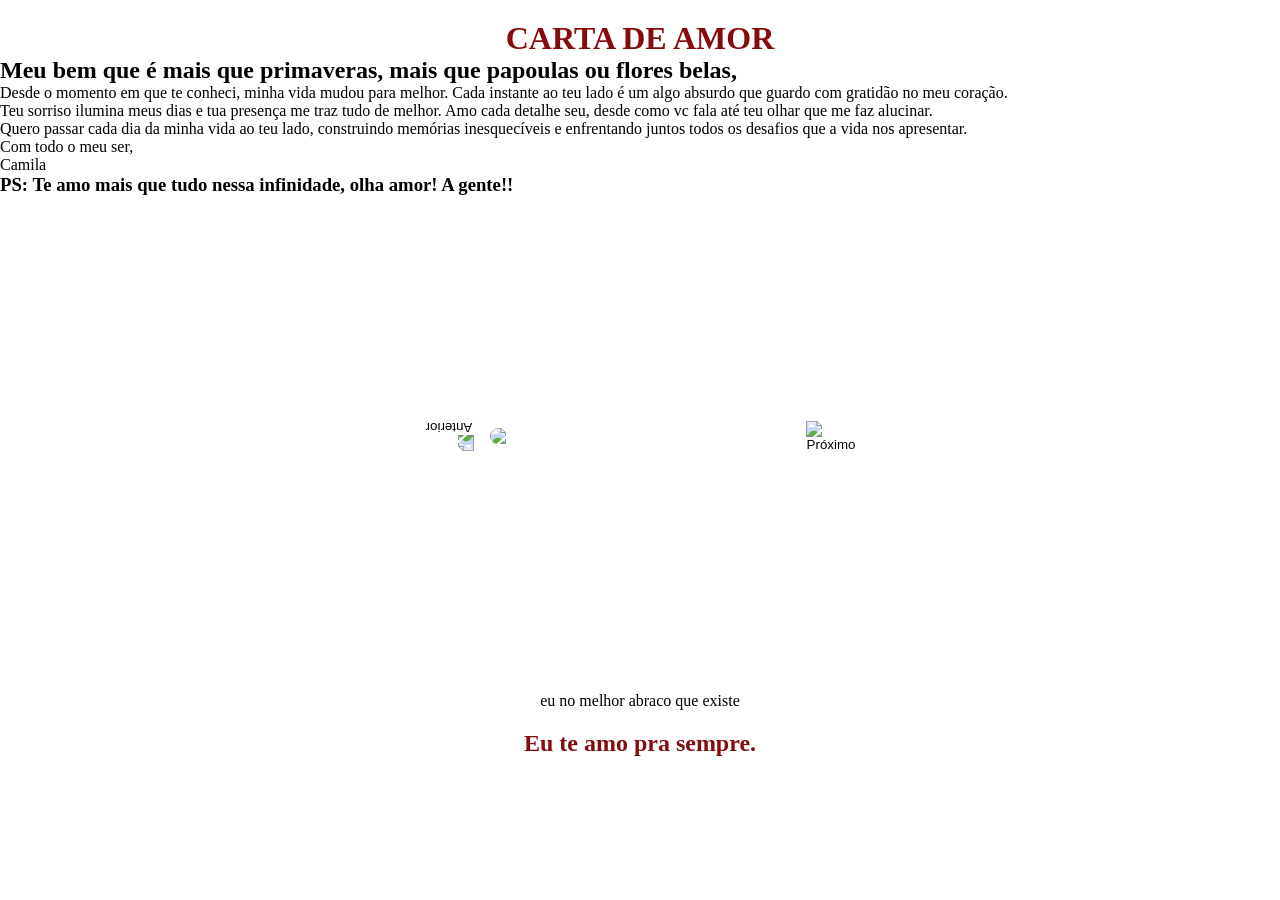
==== index.html @ 5c2bb4c3 "ajuste index" ====
<!DOCTYPE html>
<html lang="pt-br">

<head>
    <meta charset="UTF-8">
    <meta http-equiv="X-UA-Compatible" content="IE=edge">
    <meta name="viewport" content="width=device-width, initial-scale=1.0">
    <title>CARTA DE AMOR</title>
    <link rel="stylesheet" href="/src/style.css">
    <script src="/src/script.js" defer></script>

</head>

<body>
    <div class="container">
        <h1>CARTA DE AMOR</h1>
        <h2>Meu bem que é mais que primaveras, mais que papoulas ou flores belas,</h2>
        <p>Desde o momento em que te conheci, minha vida mudou para melhor. Cada instante ao teu lado é um algo absurdo
            que guardo com gratidão no meu coração.</p>
        <p>Teu sorriso ilumina meus dias e tua presença me traz tudo de melhor. Amo cada detalhe seu, desde como vc fala
            até teu olhar que me faz alucinar.</p>
        <p>Quero passar cada dia da minha vida ao teu lado, construindo memórias inesquecíveis e enfrentando juntos
            todos os desafios que a vida nos apresentar.</p>
        <p>Com todo o meu ser,</p>
        <p>Camila</p>
        <h3>PS: Te amo mais que tudo nessa infinidade, olha amor! A gente!!</h3>
    </div>

    <div class="slider-wrapper">
        <div class="container-slider">
            <button id="prev-button">
                <img src="./public/images/setinha.jpeg" alt="Anterior">
            </button>

            <div class="container-images">
                <img src="./public/images/abraso.jpeg" class="slider" data-text="eu no melhor abraco que existe">
                <img src="./public/images/beijinho.jpeg" class="slider" data-text="Eu amo nossos beijinhos">
                <img src="./public/images/colinho.jpeg" class="slider"
                    data-text="Um dos meus momentos que da mais saudade">
                <img src="./public/images/hiperfoco.jpeg" class="slider" data-text="Nosso hiperfoquinho<3">
                <img src="./public/images/manhosos.jpeg" class="slider" data-text="Somos os melhores, meu amor!">
            </div>

            <button id="next-button">
                <img src="./public/images/setinha.jpeg" alt="Próximo">
            </button>
        </div>
        <p class="slider-text"></p>
    </div>

    <div class="assin">
        <h2> Eu te amo pra sempre. </h2>
    </div>

</body>

</html>
---- src/style.css ----
* {
    margin: 0;
    padding: 0;
    box-sizing: border-box;
}

h1 {
    text-align: center;
    margin-top: 20px;
    font-size: 2rem;
    color: rgb(133, 12, 12);
}

.slider-wrapper {
    display: flex;
    flex-direction: column;
    align-items: center;
}

.container-slider {
    display: flex;
    align-items: center;
    justify-content: center;
    gap: 1rem;
    width: 100%;
    margin: 40px auto;
}

.container-images {
    width: 300px;
    height: 400px;
    overflow: hidden;
    border-radius: 12px;
    justify-content: center;
    align-items: center;
    position: relative;
    display: flex;
}

.slider {
    opacity: 0;
    transition: opacity .2s;
    position: absolute;
    width: 100%;
    border-radius: 10px;
}

.slider-text {
    margin-top: 1rem;
    text-align: center;
    max-width: 300px;
    opacity: 0;
    transition: opacity 0.3s ease;
}

.slider-text.show {
    opacity: 1;
}

.on {
    opacity: 1;
}

#prev-button,
#next-button {
    width: 50px;
    height: 50px;
    border: none;
    background: none;
    cursor: pointer;
}

#prev-button img,
#next-button img {
    width: 100%;
    height: 100%;
}

#prev-button {
    transform: rotate(180deg);
}

.assin {
    display: flex;
    justify-content: center;
    align-items: center;
    margin-top: 20px;
    color: rgb(133, 12, 12);
}
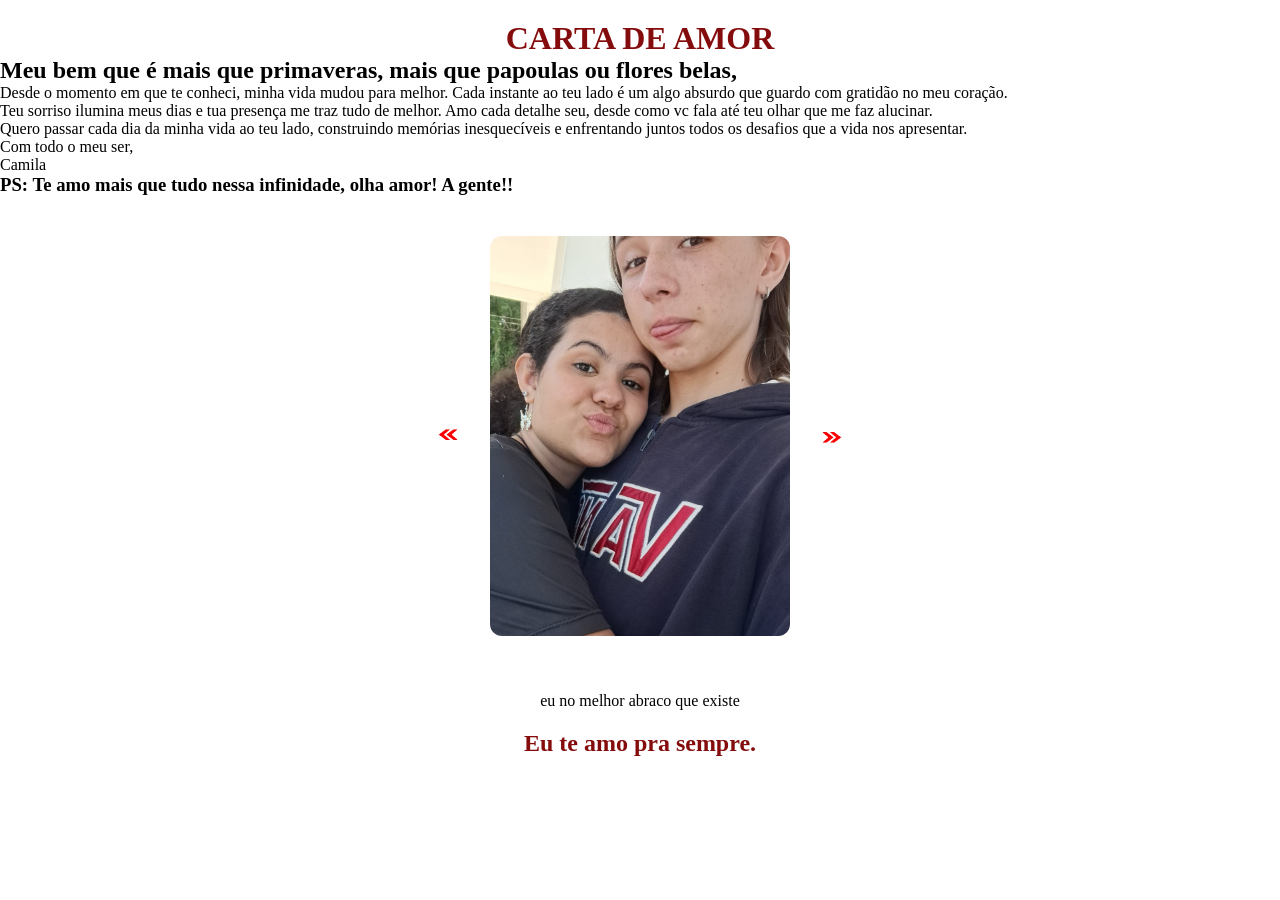
==== commit 0d8ff5cf: "ajuste de url" ====
--- a/index.html
+++ b/index.html
@@ -29,20 +29,20 @@
     <div class="slider-wrapper">
         <div class="container-slider">
             <button id="prev-button">
-                <img src="./public/images/setinha.jpeg" alt="Anterior">
+                <img src="src/public/images/setinha.jpeg" alt="Anterior">
             </button>
 
             <div class="container-images">
-                <img src="./public/images/abraso.jpeg" class="slider" data-text="eu no melhor abraco que existe">
-                <img src="./public/images/beijinho.jpeg" class="slider" data-text="Eu amo nossos beijinhos">
-                <img src="./public/images/colinho.jpeg" class="slider"
+                <img src="src/public/images/abraso.jpeg" class="slider" data-text="eu no melhor abraco que existe">
+                <img src="src/public/images/beijinho.jpeg" class="slider" data-text="Eu amo nossos beijinhos">
+                <img src="src/public/images/colinho.jpeg" class="slider"
                     data-text="Um dos meus momentos que da mais saudade">
-                <img src="./public/images/hiperfoco.jpeg" class="slider" data-text="Nosso hiperfoquinho<3">
-                <img src="./public/images/manhosos.jpeg" class="slider" data-text="Somos os melhores, meu amor!">
+                <img src="src/public/images/hiperfoco.jpeg" class="slider" data-text="Nosso hiperfoquinho<3">
+                <img src="src/public/images/manhosos.jpeg" class="slider" data-text="Somos os melhores, meu amor!">
             </div>
 
             <button id="next-button">
-                <img src="./public/images/setinha.jpeg" alt="Próximo">
+                <img src="src/public/images/setinha.jpeg" alt="Próximo">
             </button>
         </div>
         <p class="slider-text"></p>
